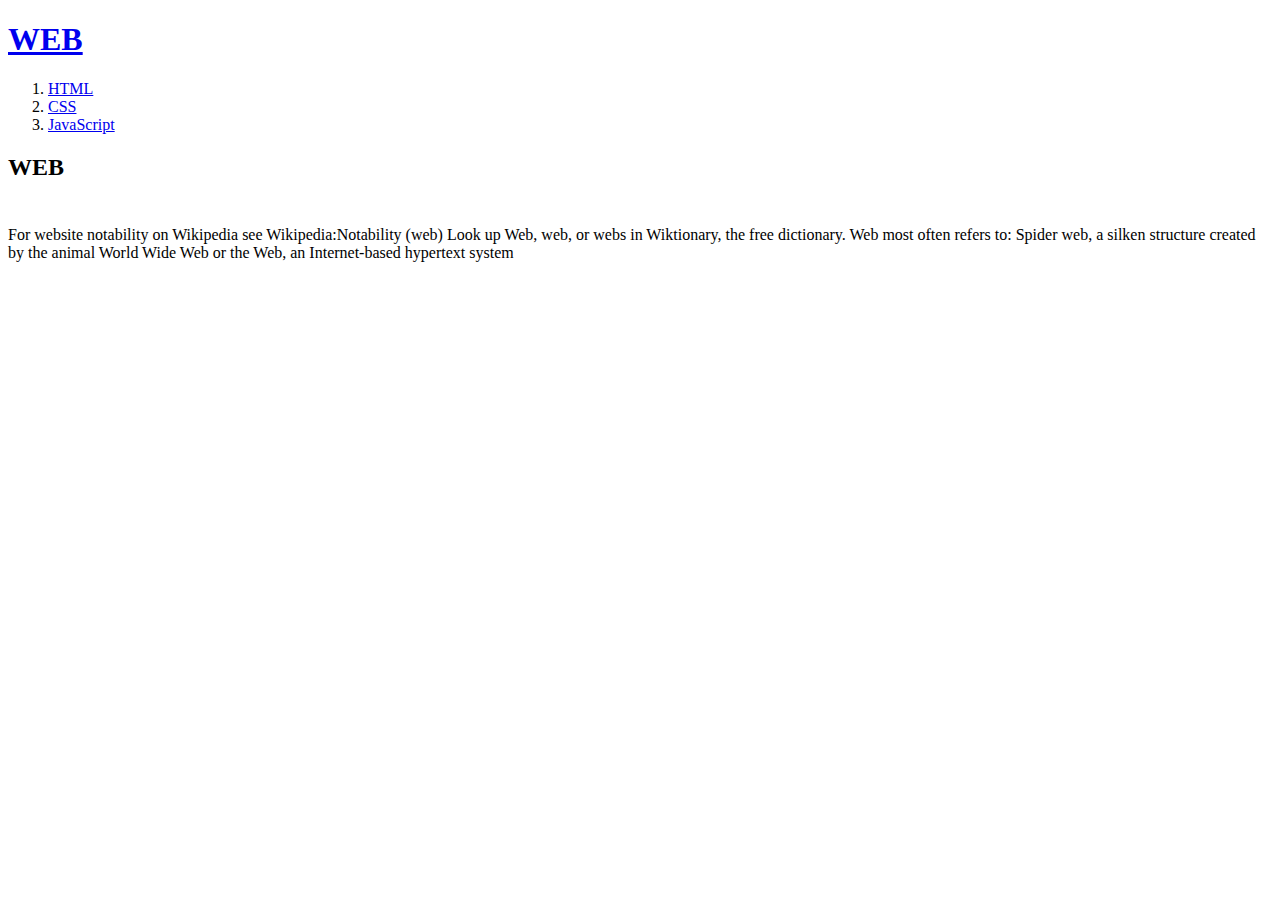
==== web_lecture/CSS_learn/index.html @ 077f9a87 "CSS Lecture: <style>" ====
<!doctype html>
<html>
    <head>
        <title>WEB1 - Welcome</title> <!-- Web page title not file sname '1.html' -->
        <meta charset="'utf-8"> <!-- open using utf-8 -->
    </head>
    <body>
        <h1><a href="index.html">WEB</a></h1>
        <ol> <!-- parent of list -->
            <li><a href="1.html">HTML</a></li> <!-- list -->
            <li><a href="2.html">CSS</a></li>
            <li><a href="3.html">JavaScript</a></li>
        </ol>

        <h2>WEB</h2>
        <p style="margin-top:45px;">For website notability on Wikipedia see Wikipedia:Notability (web)
            Look up Web, web, or webs in Wiktionary, the free dictionary.
        Web most often refers to:
        
        Spider web, a silken structure created by the animal
        World Wide Web or the Web, an Internet-based hypertext system</p>
    </body>
</html>
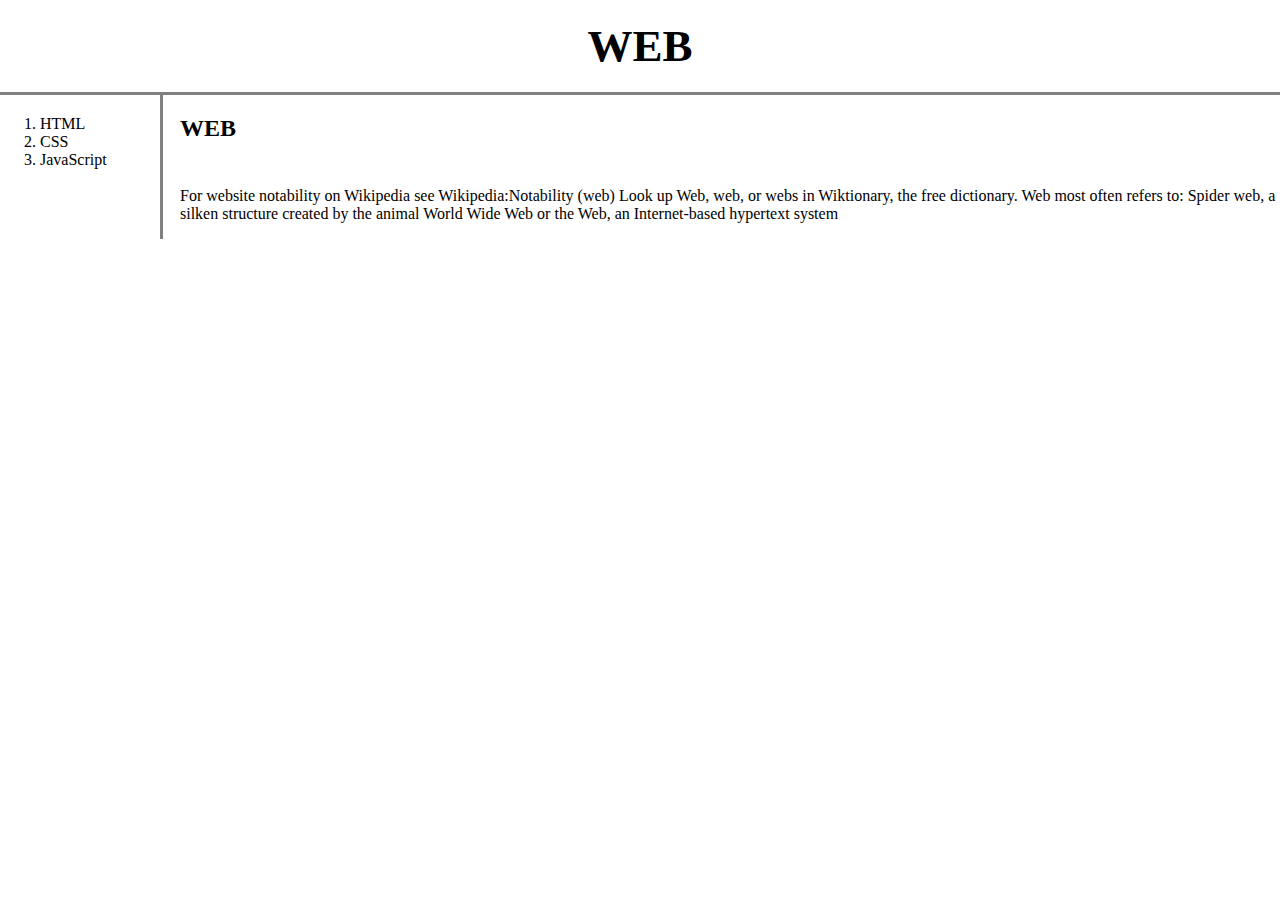
==== commit 1054d115: "CSS Lecture: Cascading, Response Design" ====
--- a/web_lecture/CSS_learn/index.html
+++ b/web_lecture/CSS_learn/index.html
@@ -3,21 +3,28 @@
     <head>
         <title>WEB1 - Welcome</title> <!-- Web page title not file sname '1.html' -->
         <meta charset="'utf-8"> <!-- open using utf-8 -->
+        <link rel = "stylesheet" href="style.css">
     </head>
+    
     <body>
         <h1><a href="index.html">WEB</a></h1>
-        <ol> <!-- parent of list -->
-            <li><a href="1.html">HTML</a></li> <!-- list -->
-            <li><a href="2.html">CSS</a></li>
-            <li><a href="3.html">JavaScript</a></li>
-        </ol>
-
-        <h2>WEB</h2>
-        <p style="margin-top:45px;">For website notability on Wikipedia see Wikipedia:Notability (web)
-            Look up Web, web, or webs in Wiktionary, the free dictionary.
-        Web most often refers to:
-        
-        Spider web, a silken structure created by the animal
-        World Wide Web or the Web, an Internet-based hypertext system</p>
+            <div id="grid">
+                <ol> <!-- parent of list -->
+                    <li><a href="1.html">HTML</a></li> <!-- list -->
+                    <li><a href="2.html">CSS</a></li>
+                    <li><a href="3.html">JavaScript</a></li>
+                </ol>
+                <div id="article">
+                    <h2>WEB</h2>
+                    <p style="margin-top:45px;">
+                        For website notability on Wikipedia see Wikipedia:Notability (web)
+                        Look up Web, web, or webs in Wiktionary, the free dictionary.
+                        Web most often refers to:
+                    
+                        Spider web, a silken structure created by the animal
+                        World Wide Web or the Web, an Internet-based hypertext system
+                    </p>
+                </div>
+            </div>
     </body>
 </html>
--- a/web_lecture/CSS_learn/style.css
+++ b/web_lecture/CSS_learn/style.css
@@ -0,0 +1,48 @@
+body{
+    margin:0;
+}
+#active{
+    color:red;
+}
+.saw {
+    color:gray;
+}
+a{     
+    color:black;
+    text-decoration:none;
+}
+h1{
+    font-size:45px;
+    text-align: center;
+    border-bottom:3px solid gray;
+    margin:0;
+    padding:20px;
+}
+ol{
+    border-right:3px solid gray;
+    width:100px;
+    margin:0;
+    padding: 20px;
+}
+#grid{
+    display: grid;
+    grid-template-columns: 150px 1fr;
+}
+#grid ol{
+    padding-left: 40px;
+}
+#grid #article{
+    padding-left: 30px;
+}
+@media(max-width: 800px){
+    #grid{
+        display:block;
+    }
+    ol{
+        border-right: none;
+    }
+    h1{
+        border-bottom:none;
+    }
+
+}